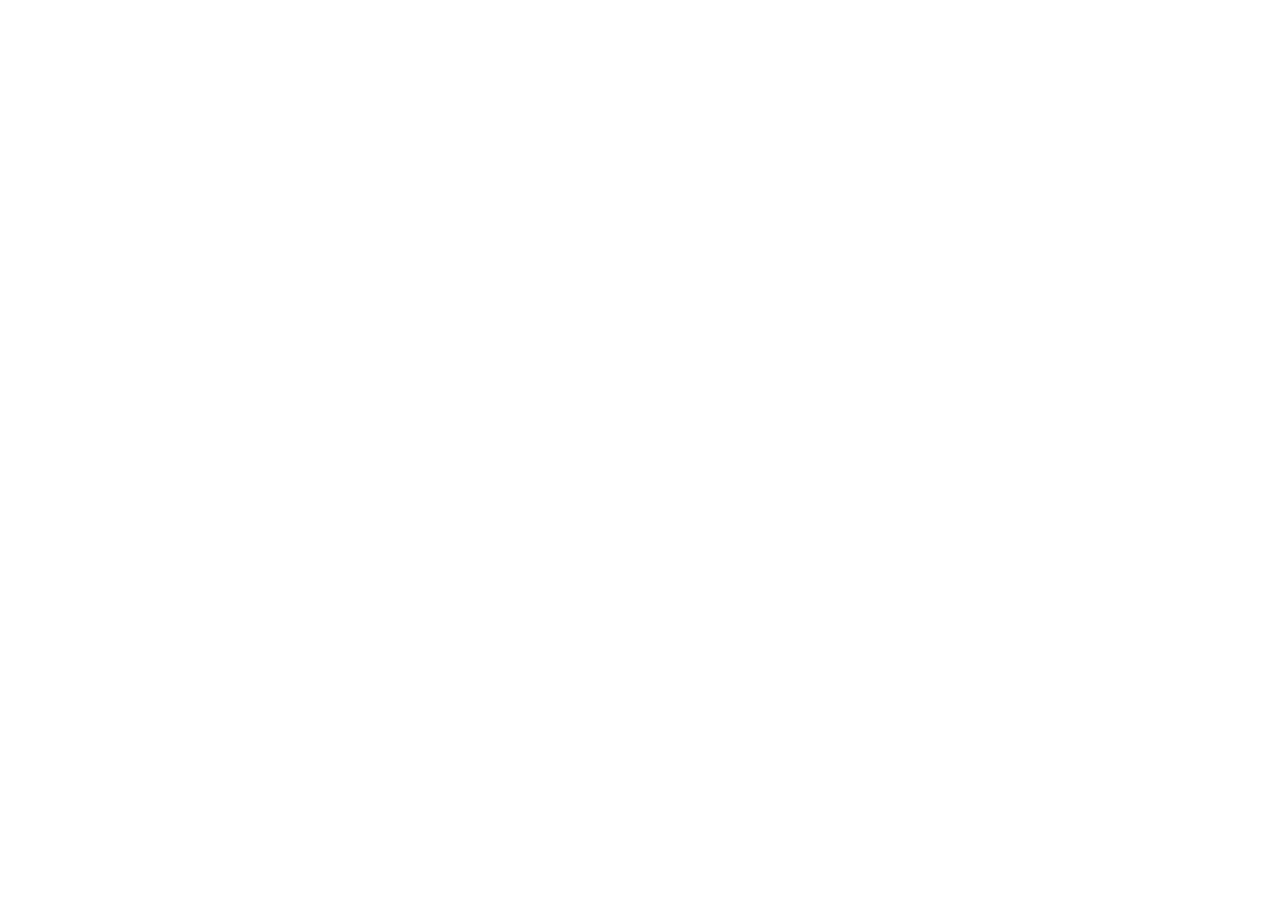
==== about.html @ 0b781fd6 "Creación de  estructura base: index, about, contact" ====
<!DOCTYPE html>
<html lang="es">
<head>
  <meta charset="UTF-8">
  <meta name="viewport" content="width=device-width, initial-scale=1.0">
  <title>Quiénes somos</title>
  <link rel="stylesheet" href="style.css">
</head>
<body>

</body>
</html>
---- style.css ----
html {
    height: 100%;
    width: 100%;
  }
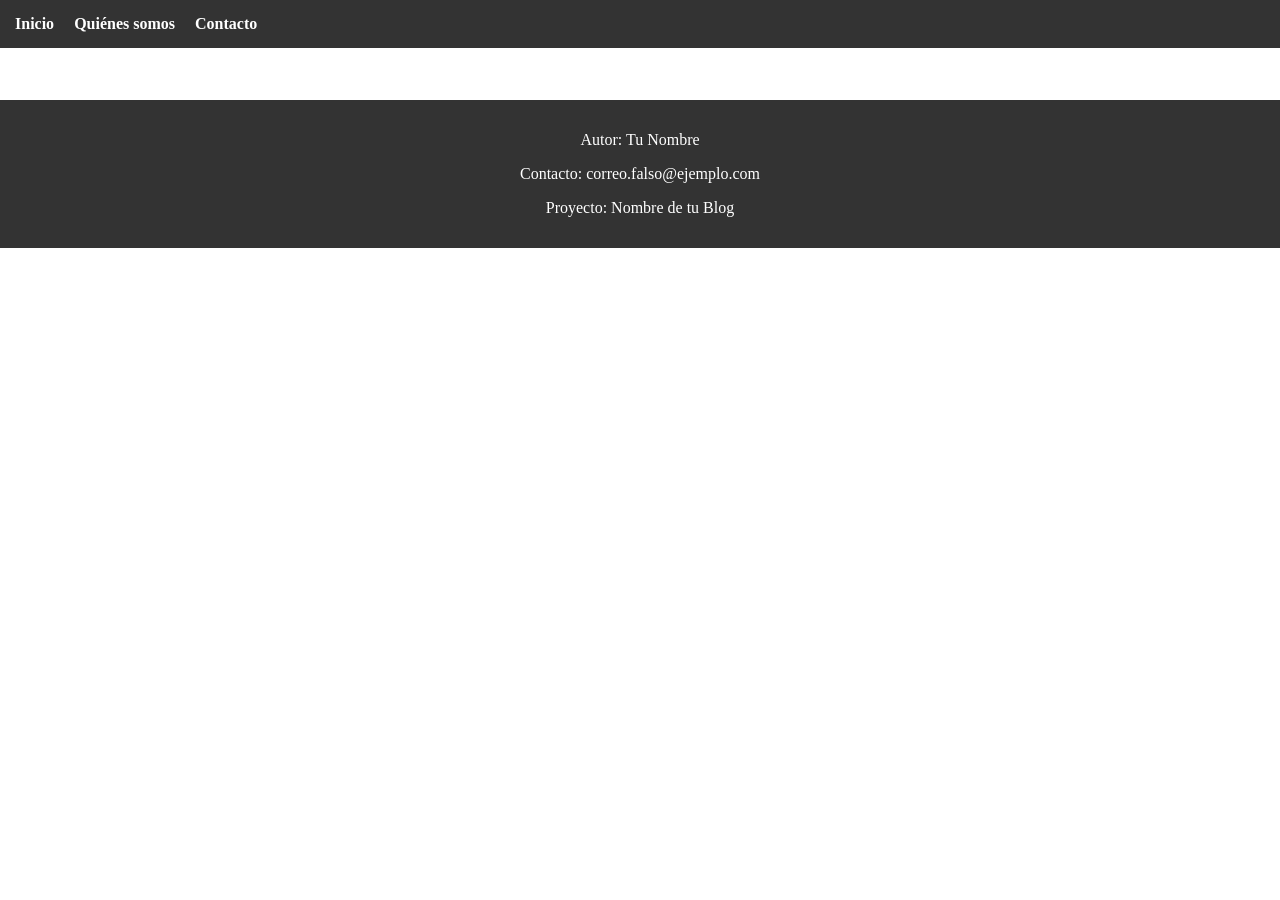
==== commit 73edcca1: "Se agrega nav bar fijo y footer en las 3 páginas" ====
--- a/about.html
+++ b/about.html
@@ -7,6 +7,18 @@
   <link rel="stylesheet" href="style.css">
 </head>
 <body>
+<nav class="navbar">
+  <a href="index.html">Inicio</a>
+  <a href="about.html">Quiénes somos</a>
+  <a href="contact.html">Contacto</a>
+</nav>
+
+<footer class="footer">
+  <p>Autor: Tu Nombre</p>
+  <p>Contacto: correo.falso@ejemplo.com</p>
+  <p>Proyecto: Nombre de tu Blog</p>
+</footer>
+
 
 </body>
 </html>
--- a/style.css
+++ b/style.css
@@ -2,4 +2,33 @@
     height: 100%;
     width: 100%;
   }
-  +.navbar {
+  position: fixed;
+  top: 0;
+  left: 0;
+  width: 100%;
+  background-color: #333;
+  padding: 15px;
+  display: flex;
+  gap: 20px;
+  z-index: 1000;
+}
+
+.navbar a {
+  color: white;
+  text-decoration: none;
+  font-weight: bold;
+}
+
+body {
+  margin: 0;
+  padding-top: 60px; /* para que el contenido no quede tapado por el nav fijo */
+}
+
+.footer {
+  background-color: #333;
+  color: white;
+  text-align: center;
+  padding: 15px;
+  margin-top: 40px;
+}
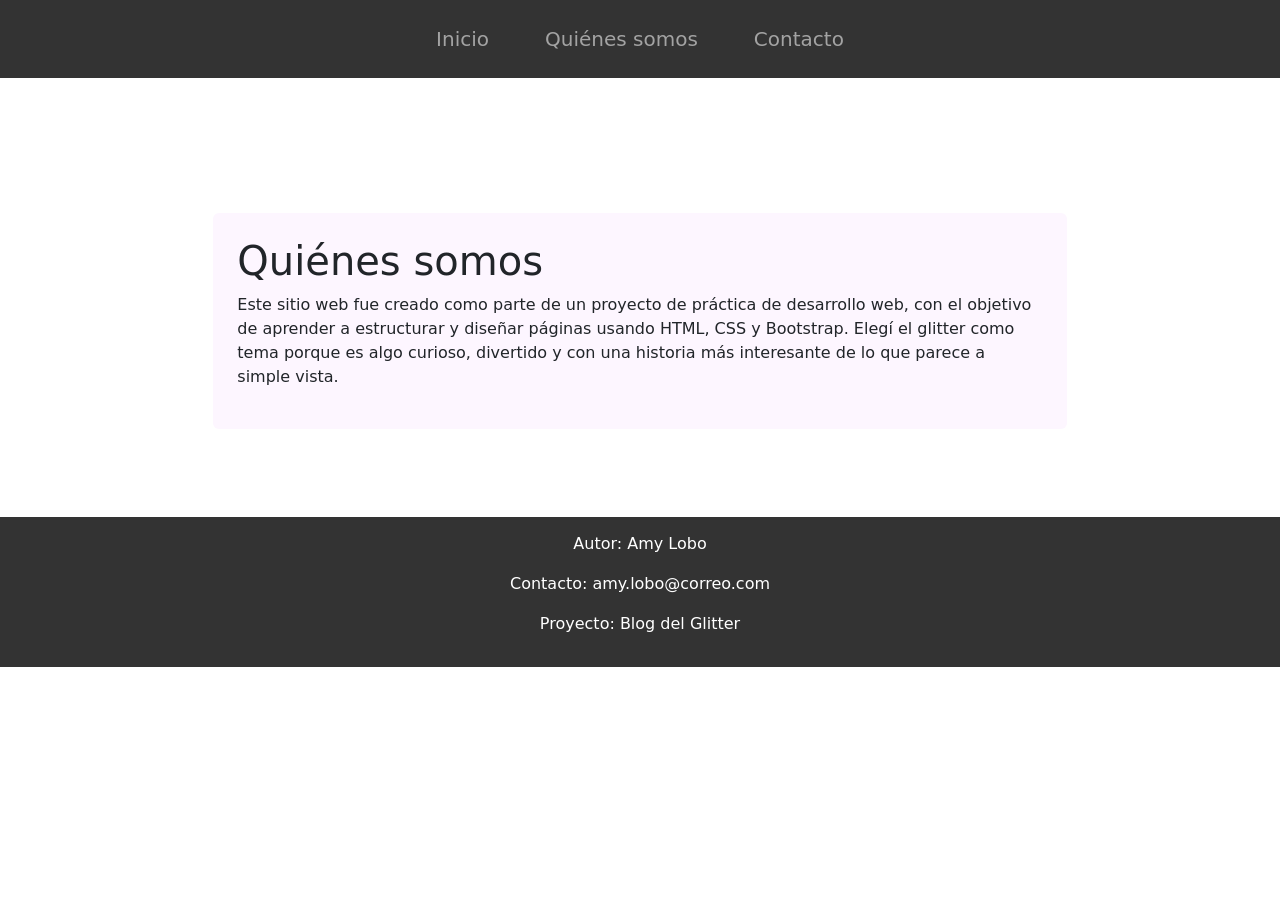
==== commit a736d0cf: "Se conecta páginas separadas: index, about, contact con Bootstrap" ====
--- a/about.html
+++ b/about.html
@@ -1,24 +1,60 @@
 <!DOCTYPE html>
 <html lang="es">
 <head>
+  <link href="https://cdn.jsdelivr.net/npm/bootstrap@5.3.8/dist/css/bootstrap.min.css" rel="stylesheet" integrity="sha384-sRIl4kxILFvY47J16cr9ZwB07vP4J8+LH7qKQnuqkuIAvNWLzeN8tE5YBujZqJLB" crossorigin="anonymous">
   <meta charset="UTF-8">
   <meta name="viewport" content="width=device-width, initial-scale=1.0">
-  <title>Quiénes somos</title>
+  <title>Quiénes somos - Mi Blog Glitter</title>
   <link rel="stylesheet" href="style.css">
 </head>
 <body>
-<nav class="navbar">
-  <a href="index.html">Inicio</a>
-  <a href="about.html">Quiénes somos</a>
-  <a href="contact.html">Contacto</a>
+
+<nav class="navbar navbar-expand-lg navbar-dark fixed-top py-3" style="background-color: var(--color-gris-oscuro);">
+  <div class="container-fluid justify-content-center">
+    <button class="navbar-toggler" type="button" data-bs-toggle="collapse" data-bs-target="#navbarNav">
+      <span class="navbar-toggler-icon"></span>
+    </button>
+    <div class="collapse navbar-collapse" id="navbarNav">
+      <ul class="navbar-nav mx-auto text-center fs-5" style="gap: 40px;">
+        <li class="nav-item">
+          <a class="nav-link" href="index.html">Inicio</a>
+        </li>
+        <li class="nav-item">
+          <a class="nav-link" href="about.html">Quiénes somos</a>
+        </li>
+        <li class="nav-item">
+          <a class="nav-link" href="contact.html">Contacto</a>
+        </li>
+      </ul>
+    </div>
+  </div>
 </nav>
 
+<section class="py-5" style="margin-top: 90px;">
+  <div class="container-fluid">
+    <div class="row">
+      <div class="col-lg-2 col-md-1">
+        <!-- Espacio reservado para publicidad futura -->
+      </div>
+      <div class="col-lg-8 col-md-10 p-4 rounded" style="background-color: var(--color-crema);">
+        <h1>Quiénes somos</h1>
+        <p>Este sitio web fue creado como parte de un proyecto de práctica de desarrollo web, con el objetivo de aprender a estructurar y diseñar páginas usando HTML, CSS y Bootstrap. Elegí el glitter como tema porque es algo curioso, divertido y con una historia más interesante de lo que parece a simple vista.</p>
+      </div>
+      <div class="col-lg-2 col-md-1">
+        <!-- Espacio reservado para artículos de noticias futuros -->
+      </div>
+    </div>
+  </div>
+</section>
+
 <footer class="footer">
-  <p>Autor: Tu Nombre</p>
-  <p>Contacto: correo.falso@ejemplo.com</p>
-  <p>Proyecto: Nombre de tu Blog</p>
+  <p>Autor: Amy Lobo</p>
+  <p>Contacto: amy.lobo@correo.com</p>
+  <p>Proyecto: Blog del Glitter</p>
 </footer>
 
+<script src="https://cdn.jsdelivr.net/npm/bootstrap@5.3.8/dist/js/bootstrap.bundle.min.js" integrity="sha384-FKyoEForCGlyvwx9Hj09JcYn3nv7wiPVlz7YYwJrWVcXK/BmnVDxM+D2scQbITxI" crossorigin="anonymous"></script>
+<script src="script.js"></script>
 
 </body>
 </html>
--- a/style.css
+++ b/style.css
@@ -1,30 +1,55 @@
 html {
-    height: 100%;
-    width: 100%;
-  }
-.navbar {
-  position: fixed;
-  top: 0;
-  left: 0;
+  height: 100%;
   width: 100%;
-  background-color: #333;
-  padding: 15px;
-  display: flex;
-  gap: 20px;
-  z-index: 1000;
+}
+:root {
+  --color-gris-oscuro: #333333;
+  --color-rosa: #e91e8c;
+  --color-dorado: #f5d67f;
+  --color-crema: #fdf6ff;
+  --color-texto: #2b2b2b;
+}
+body {
+  margin: 0;
+  padding-top: 75px;
+  background-image: url(https://images.unsplash.com/photo-1608157637292-78780d5560d1?w=1000&auto=format&fit=crop&q=60&ixlib=rb-4.1.0&ixid=M3wxMjA3fDB8MHxzZWFyY2h8MTB8fGdsaXR0ZXJ8ZW58MHx8MHx8fDA%3D);
+  background-size: cover;
+  background-position: center;
+  background-attachment: fixed;
 }
 
-.navbar a {
-  color: white;
-  text-decoration: none;
-  font-weight: bold;
+/* SECCIÓN INICIO (texto + imagen) */
+.home-content {
+  display: flex;
+  gap: 30px;
+  padding: 30px;
 }
 
-body {
-  margin: 0;
-  padding-top: 60px; /* para que el contenido no quede tapado por el nav fijo */
+.text-column {
+  flex: 1;
+  background-color: rgba(255, 255, 255, 0.85);
+  padding: 25px;
+  border-radius: 10px;
 }
 
+.image-column {
+  flex: 1;
+}
+
+.image-column img {
+  width: 100%;
+  border-radius: 10px;
+}
+
+/* SECCIONES QUIÉNES SOMOS Y CONTACTO */
+.section-content {
+  padding: 40px 30px;
+  margin: 20px;
+  background-color: rgba(255, 255, 255, 0.85);
+  border-radius: 10px;
+}
+
+/* FOOTER */
 .footer {
   background-color: #333;
   color: white;
